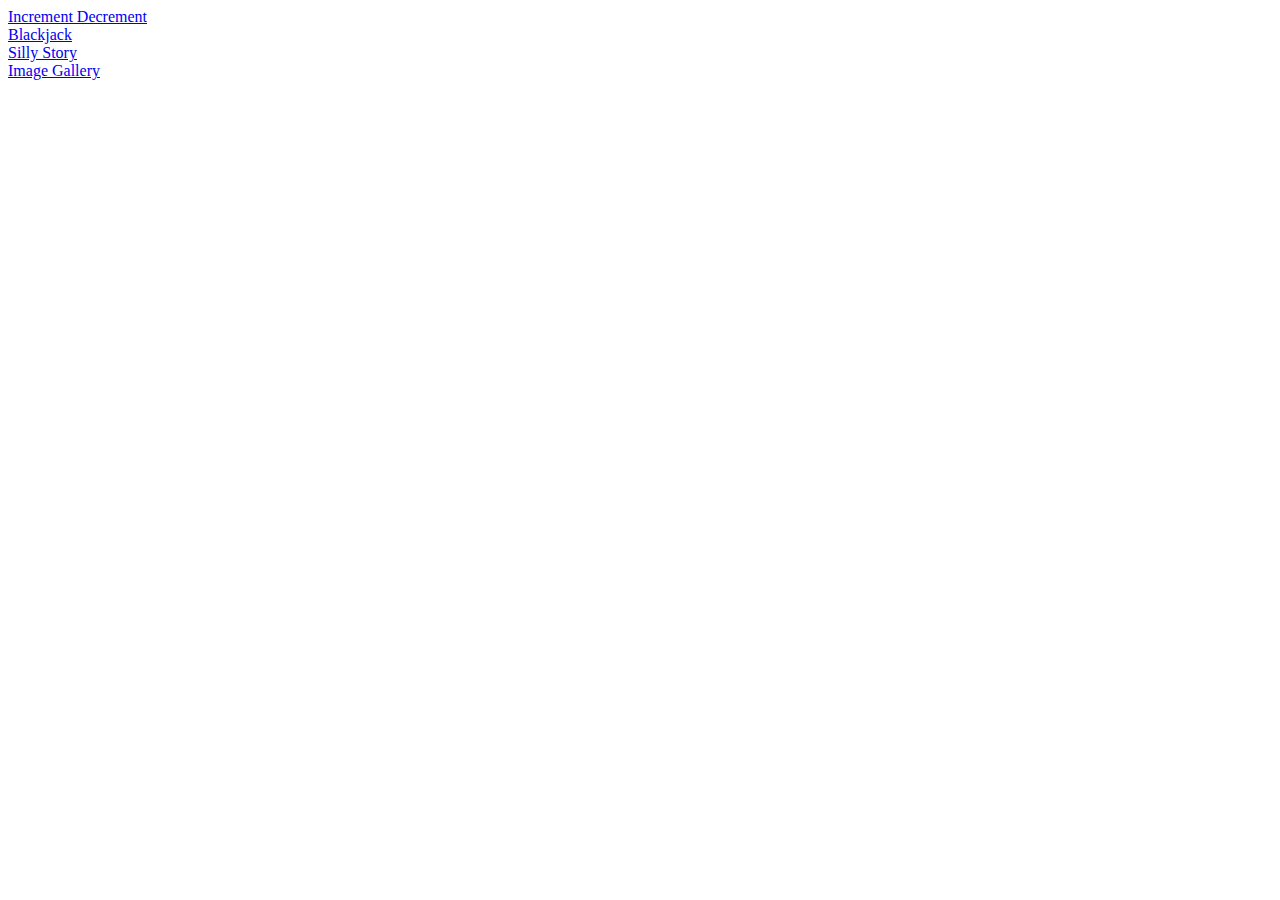
==== index.html @ aec46ff1 "commit" ====
<!DOCTYPE html>
<html lang="en">
	<head>
		<meta charset="UTF-8" />
		<meta http-equiv="X-UA-Compatible" content="IE=edge" />
		<meta name="viewport" content="width=device-width, initial-scale=1.0" />
		<title>Document</title>
	</head>
	<body>
		<a href="/incDec/">Increment Decrement</a> <br />
		<a href="/blackjack/">Blackjack</a> <br />
		<a href="/sillyStory/">Silly Story</a> <br />
		<a href="/imageGallery/">Image Gallery</a>
	</body>
</html>
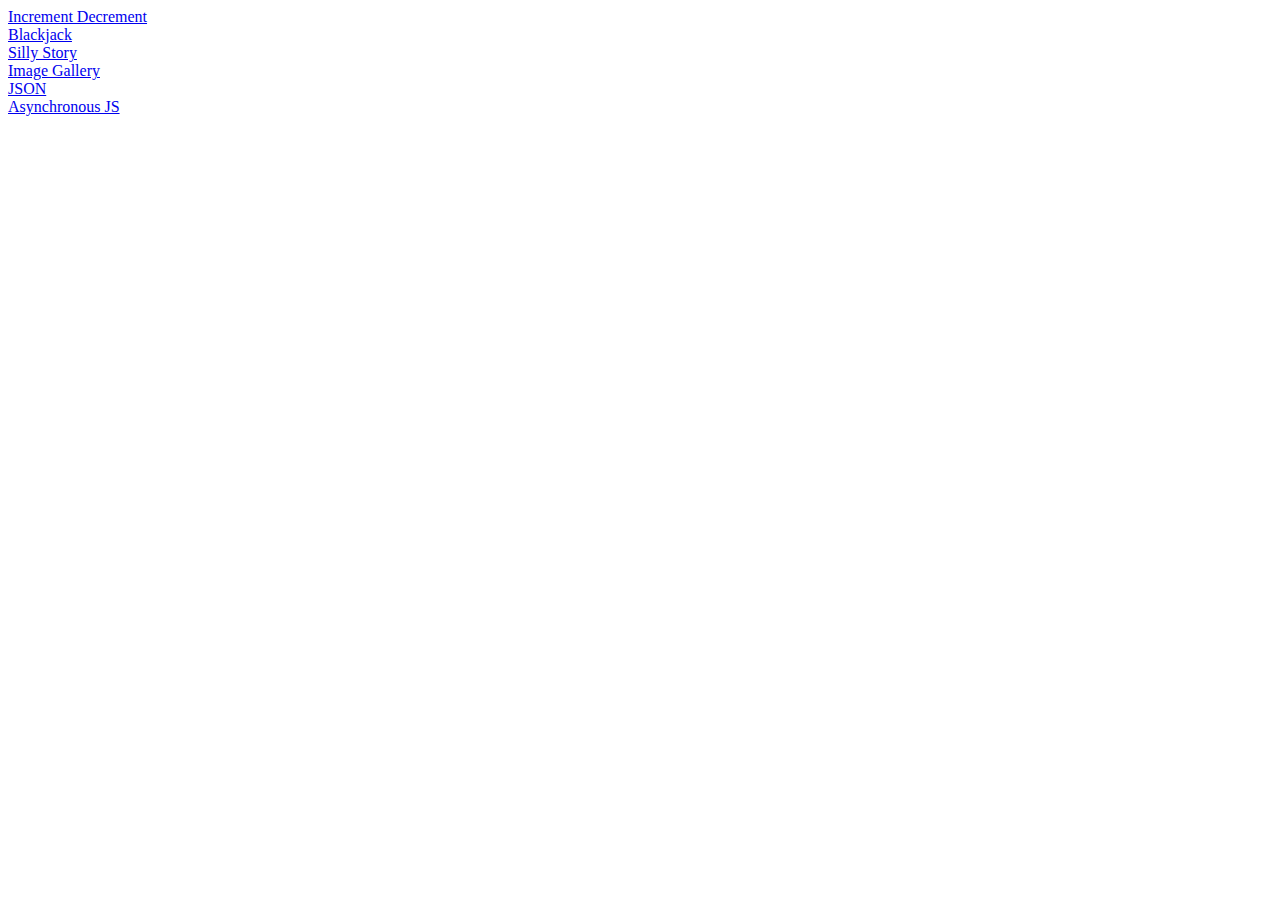
==== commit 6fa8db82: "promises" ====
--- a/index.html
+++ b/index.html
@@ -10,6 +10,8 @@
 		<a href="/incDec/">Increment Decrement</a> <br />
 		<a href="/blackjack/">Blackjack</a> <br />
 		<a href="/sillyStory/">Silly Story</a> <br />
-		<a href="/imageGallery/">Image Gallery</a>
+		<a href="/imageGallery/">Image Gallery</a> <br />
+		<a href="/workingWithJSON">JSON</a><br />
+		<a href="/asynchronousJS/">Asynchronous JS</a>
 	</body>
 </html>
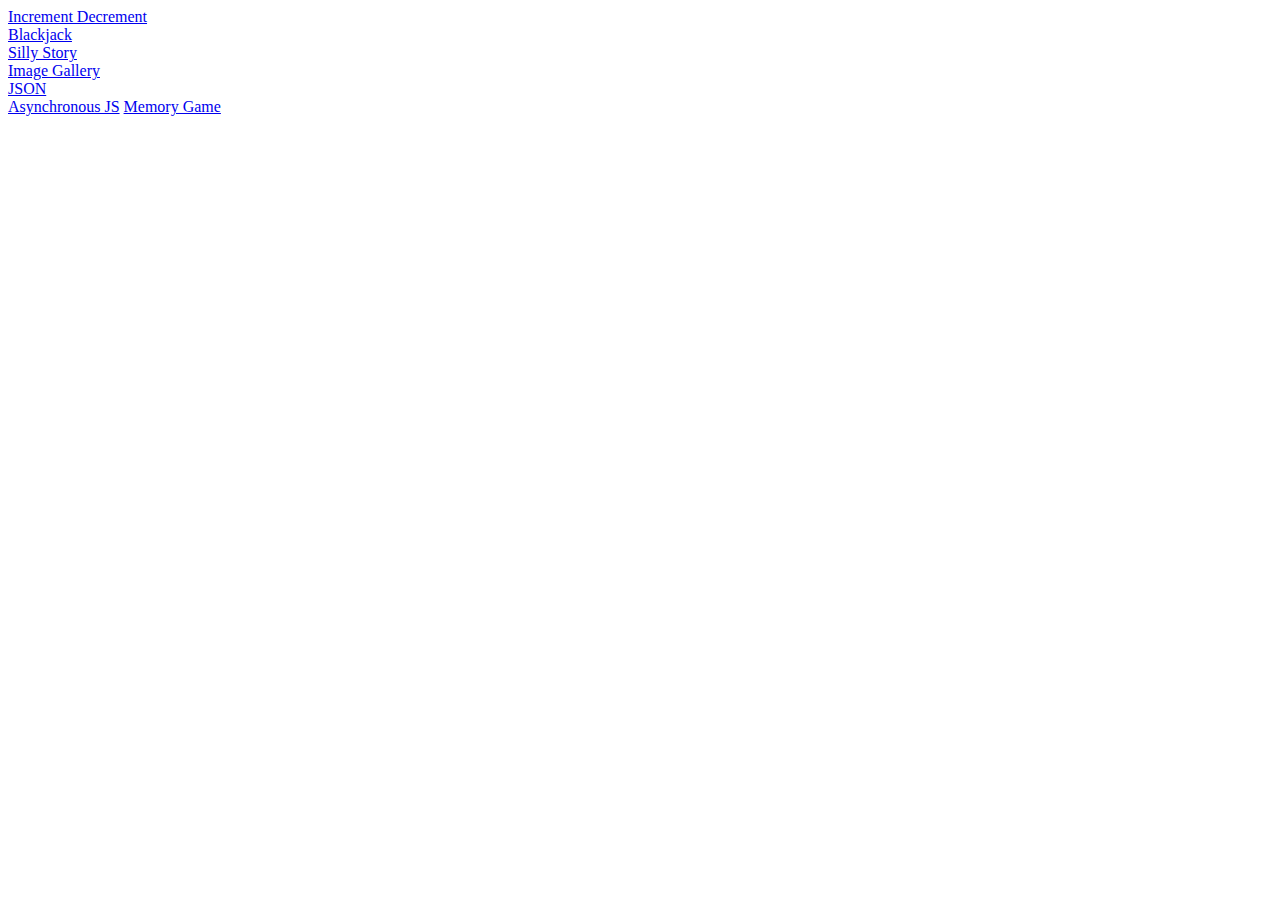
==== commit 362d5cba: "Add MemoryGame to home page (i forgor)" ====
--- a/index.html
+++ b/index.html
@@ -13,5 +13,6 @@
 		<a href="/imageGallery/">Image Gallery</a> <br />
 		<a href="/workingWithJSON">JSON</a><br />
 		<a href="/asynchronousJS/">Asynchronous JS</a>
+		<a href="/memoryGame/">Memory Game</a>
 	</body>
 </html>
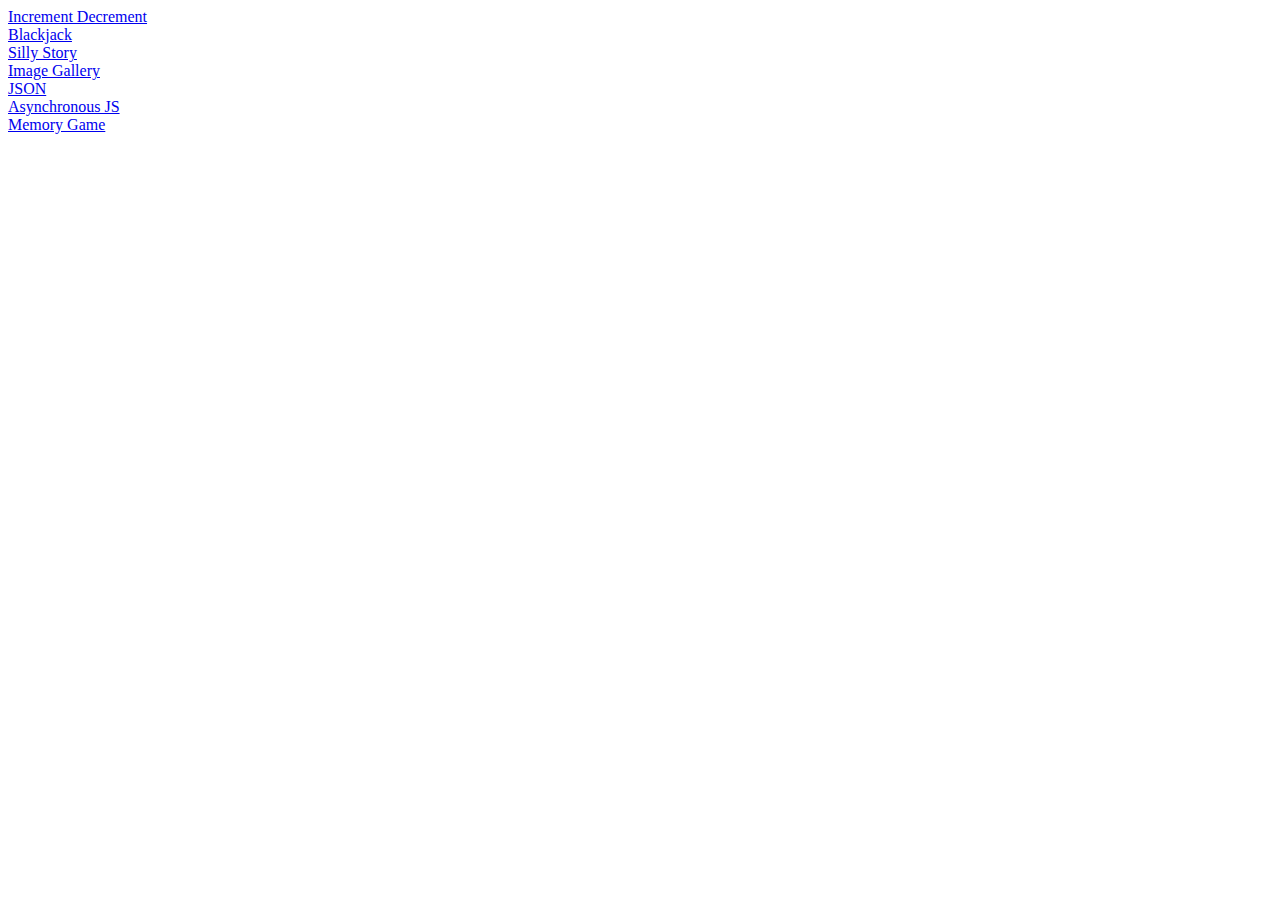
==== commit 0536074f: "i forgot to add br tag bruh" ====
--- a/index.html
+++ b/index.html
@@ -12,7 +12,7 @@
 		<a href="/sillyStory/">Silly Story</a> <br />
 		<a href="/imageGallery/">Image Gallery</a> <br />
 		<a href="/workingWithJSON">JSON</a><br />
-		<a href="/asynchronousJS/">Asynchronous JS</a>
+		<a href="/asynchronousJS/">Asynchronous JS</a> <br />
 		<a href="/memoryGame/">Memory Game</a>
 	</body>
 </html>
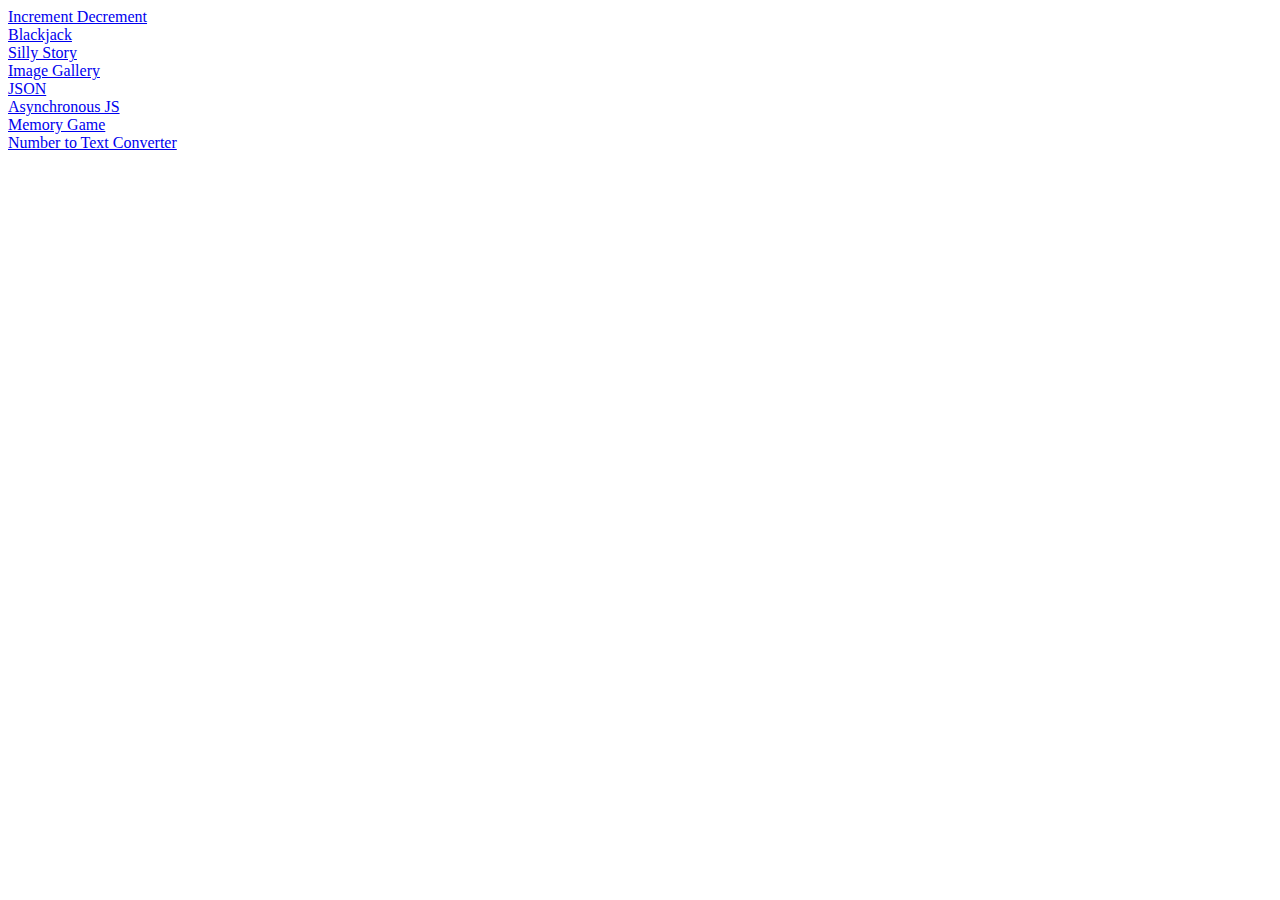
==== commit 9ee3f904: "add number to text converter" ====
--- a/index.html
+++ b/index.html
@@ -13,6 +13,7 @@
 		<a href="/imageGallery/">Image Gallery</a> <br />
 		<a href="/workingWithJSON">JSON</a><br />
 		<a href="/asynchronousJS/">Asynchronous JS</a> <br />
-		<a href="/memoryGame/">Memory Game</a>
+		<a href="/memoryGame/">Memory Game</a> <br />
+		<a href="/numToText/">Number to Text Converter</a>
 	</body>
 </html>
